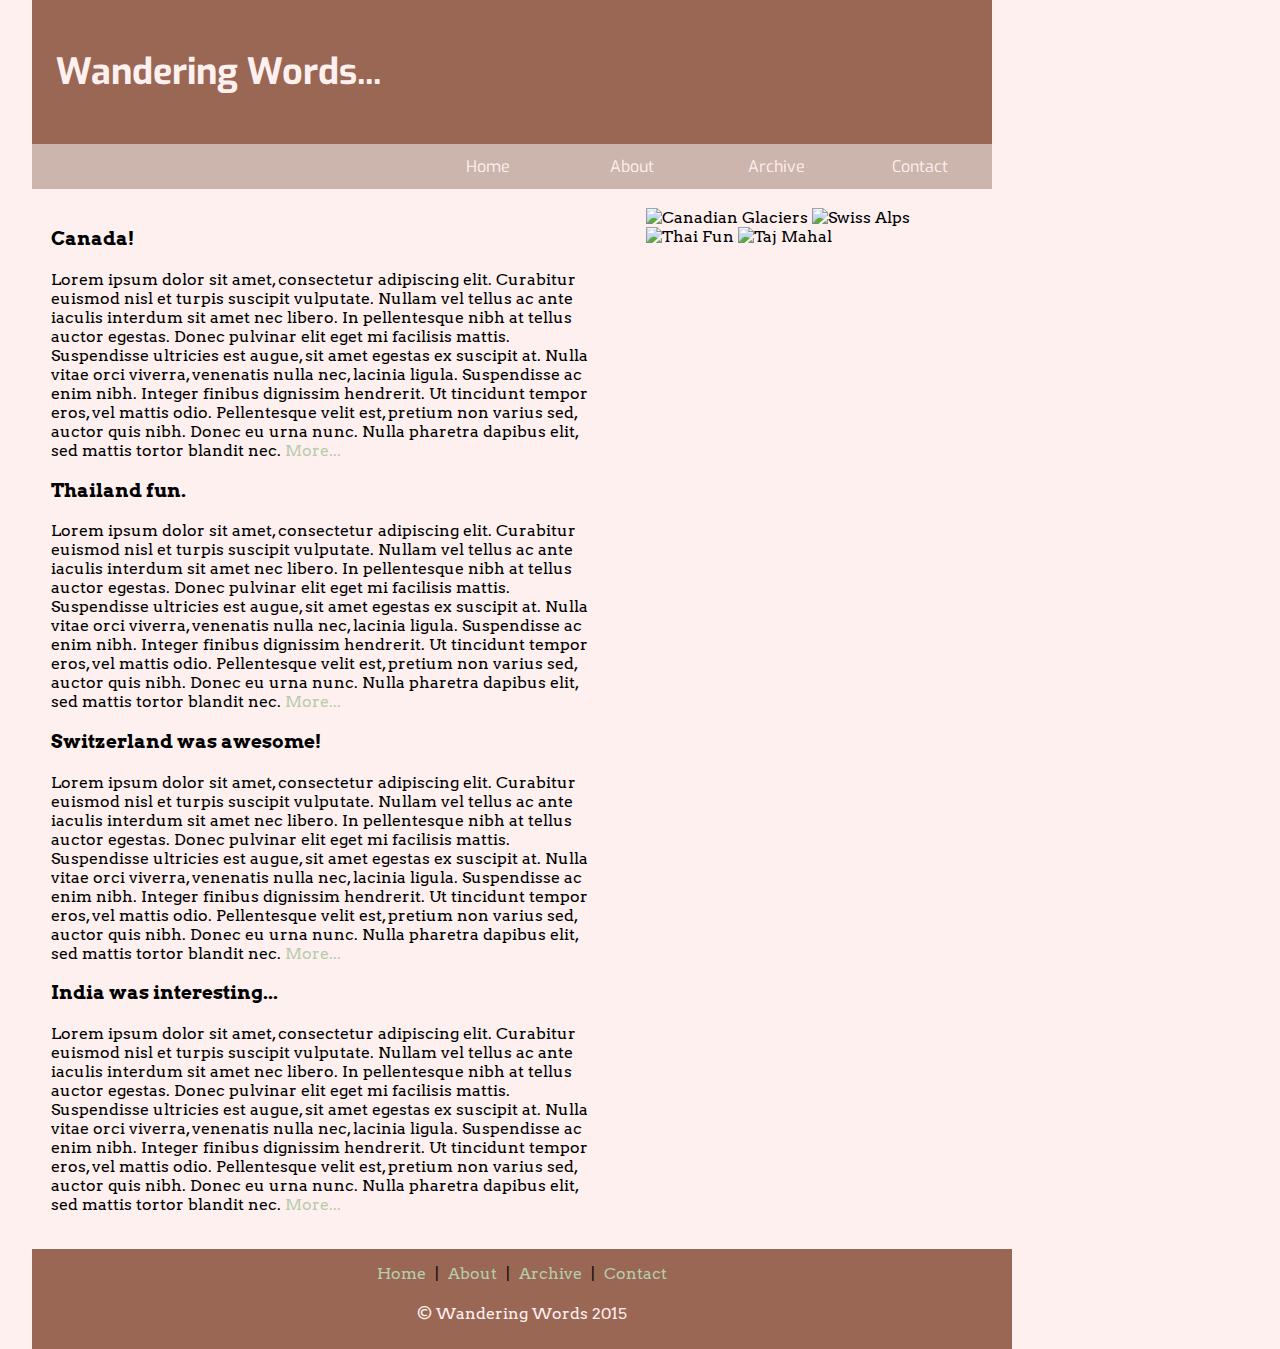
==== unit6/index.html @ 0e71268c "unit 6 webpage" ====
<!DOCTYPE html>
<html>
<head>
	<title>Wandering Words</title>
	<link rel="stylesheet" type="text/css" href="css/normalize.css">
	<link href='http://fonts.googleapis.com/css?family=Arvo|Exo:100' rel='stylesheet' type='text/css'>
	<link rel="stylesheet" type="text/css" href="css/style.css">
</head>

<body>
	<header>
		<h1>Wandering Words...</h1>
	</header>

	<nav class="clearfix">
		<a href="contact.html">Contact</a>
		<a href="archive.html">Archive</a>
		<a href="about.html">About</a>
		<a href="index.html">Home</a>
	</nav>

	<div id="wrapper">
		<div class="clearfix">
			<h3>Canada!</h3>

			<p>Lorem ipsum dolor sit amet, consectetur adipiscing elit. Curabitur euismod nisl et turpis suscipit vulputate. Nullam vel tellus ac ante iaculis interdum sit amet nec libero. In pellentesque nibh at tellus auctor egestas. Donec pulvinar elit eget mi facilisis mattis. Suspendisse ultricies est augue, sit amet egestas ex suscipit at. Nulla vitae orci viverra, venenatis nulla nec, lacinia ligula. Suspendisse ac enim nibh. Integer finibus dignissim hendrerit. Ut tincidunt tempor eros, vel mattis odio. Pellentesque velit est, pretium non varius sed, auctor quis nibh. Donec eu urna nunc. Nulla pharetra dapibus elit, sed mattis tortor blandit nec. <a href="#">More...</a></p>
		</div>

		<div>
			<h3>Thailand fun.</h3>

			<p>Lorem ipsum dolor sit amet, consectetur adipiscing elit. Curabitur euismod nisl et turpis suscipit vulputate. Nullam vel tellus ac ante iaculis interdum sit amet nec libero. In pellentesque nibh at tellus auctor egestas. Donec pulvinar elit eget mi facilisis mattis. Suspendisse ultricies est augue, sit amet egestas ex suscipit at. Nulla vitae orci viverra, venenatis nulla nec, lacinia ligula. Suspendisse ac enim nibh. Integer finibus dignissim hendrerit. Ut tincidunt tempor eros, vel mattis odio. Pellentesque velit est, pretium non varius sed, auctor quis nibh. Donec eu urna nunc. Nulla pharetra dapibus elit, sed mattis tortor blandit nec. <a href="#">More...</a></p>
		</div>

		<div>
			<h3>Switzerland was awesome!</h3>

			<p>Lorem ipsum dolor sit amet, consectetur adipiscing elit. Curabitur euismod nisl et turpis suscipit vulputate. Nullam vel tellus ac ante iaculis interdum sit amet nec libero. In pellentesque nibh at tellus auctor egestas. Donec pulvinar elit eget mi facilisis mattis. Suspendisse ultricies est augue, sit amet egestas ex suscipit at. Nulla vitae orci viverra, venenatis nulla nec, lacinia ligula. Suspendisse ac enim nibh. Integer finibus dignissim hendrerit. Ut tincidunt tempor eros, vel mattis odio. Pellentesque velit est, pretium non varius sed, auctor quis nibh. Donec eu urna nunc. Nulla pharetra dapibus elit, sed mattis tortor blandit nec. <a href="#">More...</a></p>
		</div>

		<div>
			<h3>India was interesting...</h3>

			<p>Lorem ipsum dolor sit amet, consectetur adipiscing elit. Curabitur euismod nisl et turpis suscipit vulputate. Nullam vel tellus ac ante iaculis interdum sit amet nec libero. In pellentesque nibh at tellus auctor egestas. Donec pulvinar elit eget mi facilisis mattis. Suspendisse ultricies est augue, sit amet egestas ex suscipit at. Nulla vitae orci viverra, venenatis nulla nec, lacinia ligula. Suspendisse ac enim nibh. Integer finibus dignissim hendrerit. Ut tincidunt tempor eros, vel mattis odio. Pellentesque velit est, pretium non varius sed, auctor quis nibh. Donec eu urna nunc. Nulla pharetra dapibus elit, sed mattis tortor blandit nec. <a href="#">More...</a></p>
		</div>
	</div>

	<div id="picwrapper">
		<img src="http://www.johnmason.com/wp-content/uploads/2010/12/Canada1.jpg" alt="Canadian Glaciers">

		<img class="picright" src="http://www.travelandtourworld.com/wp-content/uploads/2014/08/suicide-tourism.jpg" alt="Swiss Alps">

		<img class="picleft" src="http://www.trailfinders.com/tailormademaps.nsf/0/18A6C27F7695920380257C01004B8845/$file/thailand.jpg" alt="Thai Fun">

		<img src="http://slimbeleggen.net/wp-content/uploads/2015/01/opkomende-markten.jpg" alt="Taj Mahal">
	</div>

	<footer class="clearfix">
		<a href="index.html">Home</a> |
		<a href="about.html">About</a> |
		<a href="archive.html">Archive</a> |
		<a href="contact.html">Contact</a>

		<p class="footcopy">&copy; Wandering Words 2015</p>
	</footer>

</body>
</html>
---- unit6/css/style.css ----
body {
	width: 960px;
	margin: 0 2em;
	font-family: 'Arvo', serif;
	background-color: #FFF0F0;
}

header {
	background-color: #996753;
	padding: 1.5em;
	font-family: 'Exo', sans-serif;
	font-weight: normal;
}

h1 {
	color: #FFF0F0;
	font-size: 36px;
}

nav{
	background-color: #CCB5AC;
}

nav a {
	color: #FFF0F0;
	text-decoration: none;
	display: block;
	width: 120px;
	text-align: center;
	float: right;
	background-color: #CCB5AC;
	font-family: 'Exo', sans-serif;
	padding: .75em;
}

nav a:hover {
	background-color: #B7CCAC
}

.clearfix:after {
  display: block;
  content: " ";
  clear: both;
  visibility: hidden;
  font-size: 0;
  height: 0;
}

a {
	text-decoration: none;
	color: #B7CCAC;
}

#wrapper {
	width: 56%;
	float: left;
	padding: 2%;
}

#picwrapper {
	width: 36%;
	height: auto;
	float: right;
	display: block;
	padding: 2% 0;
}

#picwrapper img {
	width: 100%
}

footer {
	display: block;
	float: left;
	background-color: #996753;
	width: 100%;
	text-align: center;
	padding: 10px;
}

footer a {
	display: inline-block;
	padding: 5px;
}

#fampic {
	padding: 1em;
	display: block;
	margin-left: auto;
	margin-right: auto;
}

.footcopy {
	color: #FFF0F0;
}
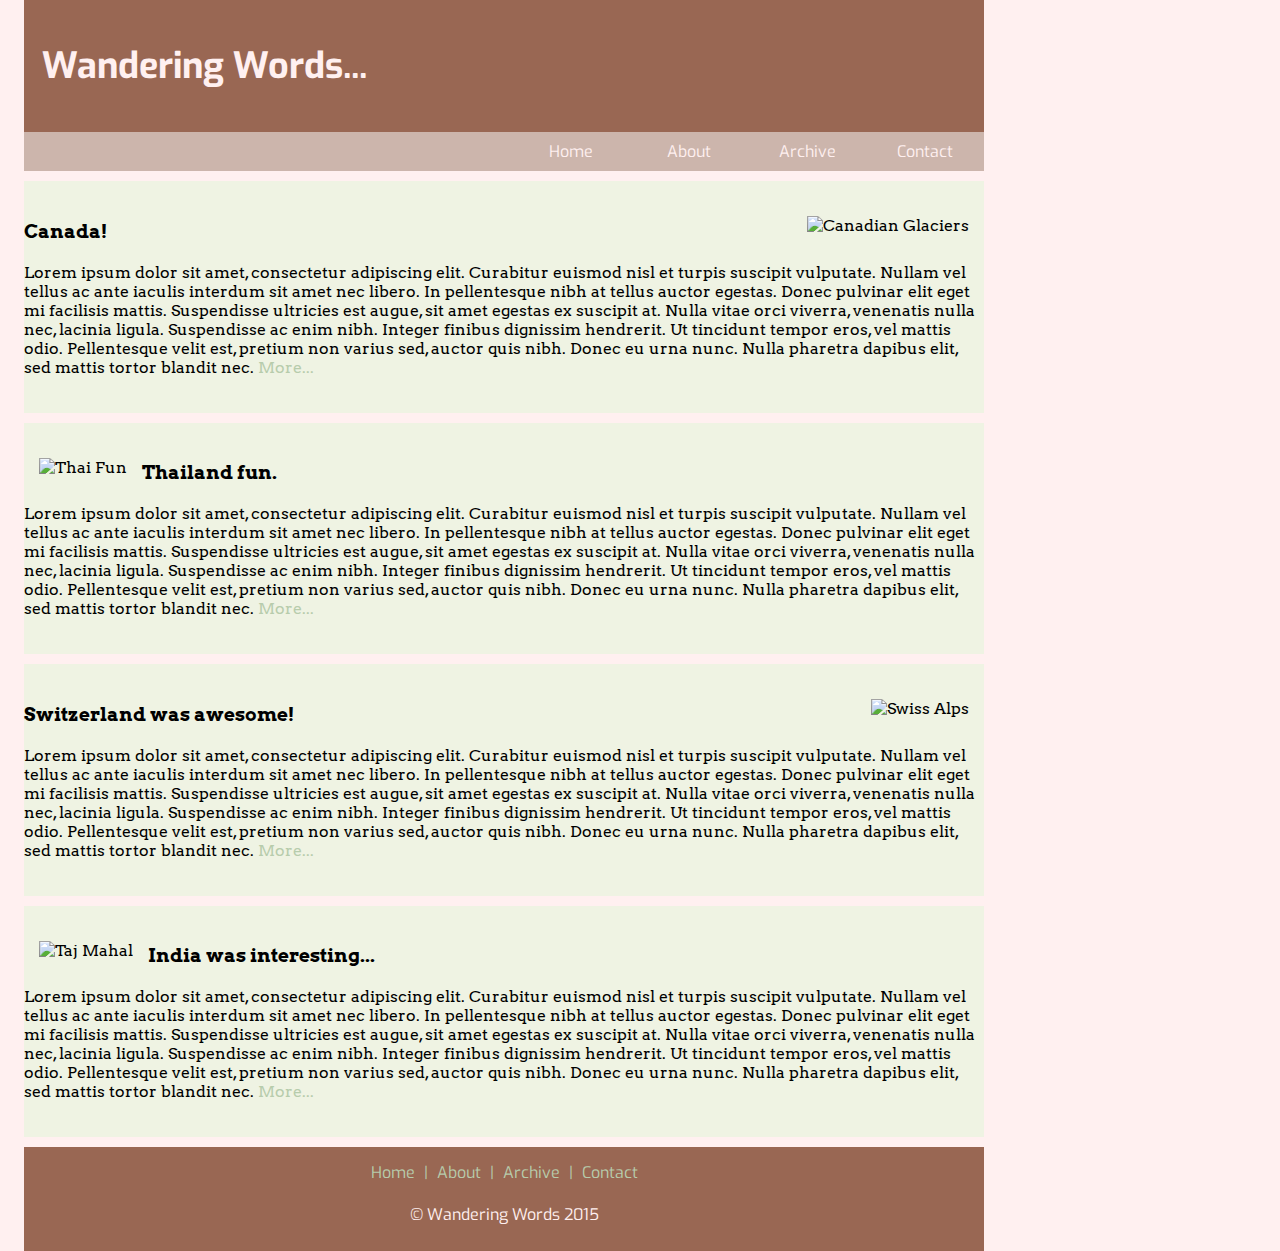
==== commit aa7fabb2: "Updated Unit 6 website" ====
--- a/unit6/index.html
+++ b/unit6/index.html
@@ -19,43 +19,43 @@
 		<a href="index.html">Home</a>
 	</nav>
 
-	<div id="wrapper">
-		<div class="clearfix">
-			<h3>Canada!</h3>
+	<div class="row">
 
-			<p>Lorem ipsum dolor sit amet, consectetur adipiscing elit. Curabitur euismod nisl et turpis suscipit vulputate. Nullam vel tellus ac ante iaculis interdum sit amet nec libero. In pellentesque nibh at tellus auctor egestas. Donec pulvinar elit eget mi facilisis mattis. Suspendisse ultricies est augue, sit amet egestas ex suscipit at. Nulla vitae orci viverra, venenatis nulla nec, lacinia ligula. Suspendisse ac enim nibh. Integer finibus dignissim hendrerit. Ut tincidunt tempor eros, vel mattis odio. Pellentesque velit est, pretium non varius sed, auctor quis nibh. Donec eu urna nunc. Nulla pharetra dapibus elit, sed mattis tortor blandit nec. <a href="#">More...</a></p>
-		</div>
+		<img src="http://www.johnmason.com/wp-content/uploads/2010/12/Canada1.jpg" alt="Canadian Glaciers" class="picright">
 
-		<div>
-			<h3>Thailand fun.</h3>
+		<h3>Canada!</h3>
 
-			<p>Lorem ipsum dolor sit amet, consectetur adipiscing elit. Curabitur euismod nisl et turpis suscipit vulputate. Nullam vel tellus ac ante iaculis interdum sit amet nec libero. In pellentesque nibh at tellus auctor egestas. Donec pulvinar elit eget mi facilisis mattis. Suspendisse ultricies est augue, sit amet egestas ex suscipit at. Nulla vitae orci viverra, venenatis nulla nec, lacinia ligula. Suspendisse ac enim nibh. Integer finibus dignissim hendrerit. Ut tincidunt tempor eros, vel mattis odio. Pellentesque velit est, pretium non varius sed, auctor quis nibh. Donec eu urna nunc. Nulla pharetra dapibus elit, sed mattis tortor blandit nec. <a href="#">More...</a></p>
-		</div>
-
-		<div>
-			<h3>Switzerland was awesome!</h3>
-
-			<p>Lorem ipsum dolor sit amet, consectetur adipiscing elit. Curabitur euismod nisl et turpis suscipit vulputate. Nullam vel tellus ac ante iaculis interdum sit amet nec libero. In pellentesque nibh at tellus auctor egestas. Donec pulvinar elit eget mi facilisis mattis. Suspendisse ultricies est augue, sit amet egestas ex suscipit at. Nulla vitae orci viverra, venenatis nulla nec, lacinia ligula. Suspendisse ac enim nibh. Integer finibus dignissim hendrerit. Ut tincidunt tempor eros, vel mattis odio. Pellentesque velit est, pretium non varius sed, auctor quis nibh. Donec eu urna nunc. Nulla pharetra dapibus elit, sed mattis tortor blandit nec. <a href="#">More...</a></p>
-		</div>
-
-		<div>
-			<h3>India was interesting...</h3>
-
-			<p>Lorem ipsum dolor sit amet, consectetur adipiscing elit. Curabitur euismod nisl et turpis suscipit vulputate. Nullam vel tellus ac ante iaculis interdum sit amet nec libero. In pellentesque nibh at tellus auctor egestas. Donec pulvinar elit eget mi facilisis mattis. Suspendisse ultricies est augue, sit amet egestas ex suscipit at. Nulla vitae orci viverra, venenatis nulla nec, lacinia ligula. Suspendisse ac enim nibh. Integer finibus dignissim hendrerit. Ut tincidunt tempor eros, vel mattis odio. Pellentesque velit est, pretium non varius sed, auctor quis nibh. Donec eu urna nunc. Nulla pharetra dapibus elit, sed mattis tortor blandit nec. <a href="#">More...</a></p>
-		</div>
+		<p>Lorem ipsum dolor sit amet, consectetur adipiscing elit. Curabitur euismod nisl et turpis suscipit vulputate. Nullam vel tellus ac ante iaculis interdum sit amet nec libero. In pellentesque nibh at tellus auctor egestas. Donec pulvinar elit eget mi facilisis mattis. Suspendisse ultricies est augue, sit amet egestas ex suscipit at. Nulla vitae orci viverra, venenatis nulla nec, lacinia ligula. Suspendisse ac enim nibh. Integer finibus dignissim hendrerit. Ut tincidunt tempor eros, vel mattis odio. Pellentesque velit est, pretium non varius sed, auctor quis nibh. Donec eu urna nunc. Nulla pharetra dapibus elit, sed mattis tortor blandit nec. <a href="#">More...</a></p>
 	</div>
 
-	<div id="picwrapper">
-		<img src="http://www.johnmason.com/wp-content/uploads/2010/12/Canada1.jpg" alt="Canadian Glaciers">
+	<div class="row">
 
-		<img class="picright" src="http://www.travelandtourworld.com/wp-content/uploads/2014/08/suicide-tourism.jpg" alt="Swiss Alps">
+		<img class="picleft" src="http://www.trailfinders.com/tailormademaps.nsf/0/18A6C27F7695920380257C01004B8845/$file/thailand.jpg" class="picleft" alt="Thai Fun">
 
-		<img class="picleft" src="http://www.trailfinders.com/tailormademaps.nsf/0/18A6C27F7695920380257C01004B8845/$file/thailand.jpg" alt="Thai Fun">
+		<h3>Thailand fun.</h3>
 
-		<img src="http://slimbeleggen.net/wp-content/uploads/2015/01/opkomende-markten.jpg" alt="Taj Mahal">
+		<p>Lorem ipsum dolor sit amet, consectetur adipiscing elit. Curabitur euismod nisl et turpis suscipit vulputate. Nullam vel tellus ac ante iaculis interdum sit amet nec libero. In pellentesque nibh at tellus auctor egestas. Donec pulvinar elit eget mi facilisis mattis. Suspendisse ultricies est augue, sit amet egestas ex suscipit at. Nulla vitae orci viverra, venenatis nulla nec, lacinia ligula. Suspendisse ac enim nibh. Integer finibus dignissim hendrerit. Ut tincidunt tempor eros, vel mattis odio. Pellentesque velit est, pretium non varius sed, auctor quis nibh. Donec eu urna nunc. Nulla pharetra dapibus elit, sed mattis tortor blandit nec. <a href="#">More...</a></p>
 	</div>
 
-	<footer class="clearfix">
+	<div class="row">
+
+		<img class="picright" src="http://www.travelandtourworld.com/wp-content/uploads/2014/08/suicide-tourism.jpg" class="picright" alt="Swiss Alps">
+
+		<h3>Switzerland was awesome!</h3>
+
+		<p>Lorem ipsum dolor sit amet, consectetur adipiscing elit. Curabitur euismod nisl et turpis suscipit vulputate. Nullam vel tellus ac ante iaculis interdum sit amet nec libero. In pellentesque nibh at tellus auctor egestas. Donec pulvinar elit eget mi facilisis mattis. Suspendisse ultricies est augue, sit amet egestas ex suscipit at. Nulla vitae orci viverra, venenatis nulla nec, lacinia ligula. Suspendisse ac enim nibh. Integer finibus dignissim hendrerit. Ut tincidunt tempor eros, vel mattis odio. Pellentesque velit est, pretium non varius sed, auctor quis nibh. Donec eu urna nunc. Nulla pharetra dapibus elit, sed mattis tortor blandit nec. <a href="#">More...</a></p>
+	</div>
+
+	<div class="row">
+
+		<img src="http://slimbeleggen.net/wp-content/uploads/2015/01/opkomende-markten.jpg" class="picleft" alt="Taj Mahal">
+
+		<h3>India was interesting...</h3>
+
+		<p>Lorem ipsum dolor sit amet, consectetur adipiscing elit. Curabitur euismod nisl et turpis suscipit vulputate. Nullam vel tellus ac ante iaculis interdum sit amet nec libero. In pellentesque nibh at tellus auctor egestas. Donec pulvinar elit eget mi facilisis mattis. Suspendisse ultricies est augue, sit amet egestas ex suscipit at. Nulla vitae orci viverra, venenatis nulla nec, lacinia ligula. Suspendisse ac enim nibh. Integer finibus dignissim hendrerit. Ut tincidunt tempor eros, vel mattis odio. Pellentesque velit est, pretium non varius sed, auctor quis nibh. Donec eu urna nunc. Nulla pharetra dapibus elit, sed mattis tortor blandit nec. <a href="#">More...</a></p>
+	</div>
+
+	<footer>
 		<a href="index.html">Home</a> |
 		<a href="about.html">About</a> |
 		<a href="archive.html">Archive</a> |
--- a/unit6/css/style.css
+++ b/unit6/css/style.css
@@ -1,13 +1,13 @@
 body {
 	width: 960px;
-	margin: 0 2em;
+	margin: 0 24px;
 	font-family: 'Arvo', serif;
 	background-color: #FFF0F0;
 }
 
 header {
 	background-color: #996753;
-	padding: 1.5em;
+	padding: 18px;
 	font-family: 'Exo', sans-serif;
 	font-weight: normal;
 }
@@ -17,20 +17,21 @@
 	font-size: 36px;
 }
 
-nav{
+nav {
 	background-color: #CCB5AC;
+	clear: both;
 }
 
 nav a {
 	color: #FFF0F0;
 	text-decoration: none;
 	display: block;
-	width: 120px;
+	width: 100px;
 	text-align: center;
 	float: right;
 	background-color: #CCB5AC;
 	font-family: 'Exo', sans-serif;
-	padding: .75em;
+	padding: 9px;
 }
 
 nav a:hover {
@@ -51,31 +52,33 @@
 	color: #B7CCAC;
 }
 
-#wrapper {
-	width: 56%;
-	float: left;
-	padding: 2%;
+.row {
+	clear: both;
+	margin: 10px 0;
+	padding: 20px 0;
+	background-color: rgba(176,255,176,.20);
 }
 
-#picwrapper {
-	width: 36%;
-	height: auto;
+.picright {
 	float: right;
-	display: block;
-	padding: 2% 0;
 }
 
-#picwrapper img {
-	width: 100%
+.picleft {
+	float: left;
+}
+
+.row img {
+	padding: 15px;
 }
 
 footer {
 	display: block;
-	float: left;
 	background-color: #996753;
-	width: 100%;
 	text-align: center;
 	padding: 10px;
+	clear: both;
+	color: #B7CCAC;
+	font-family: 'Exo', sans-serif;
 }
 
 footer a {
